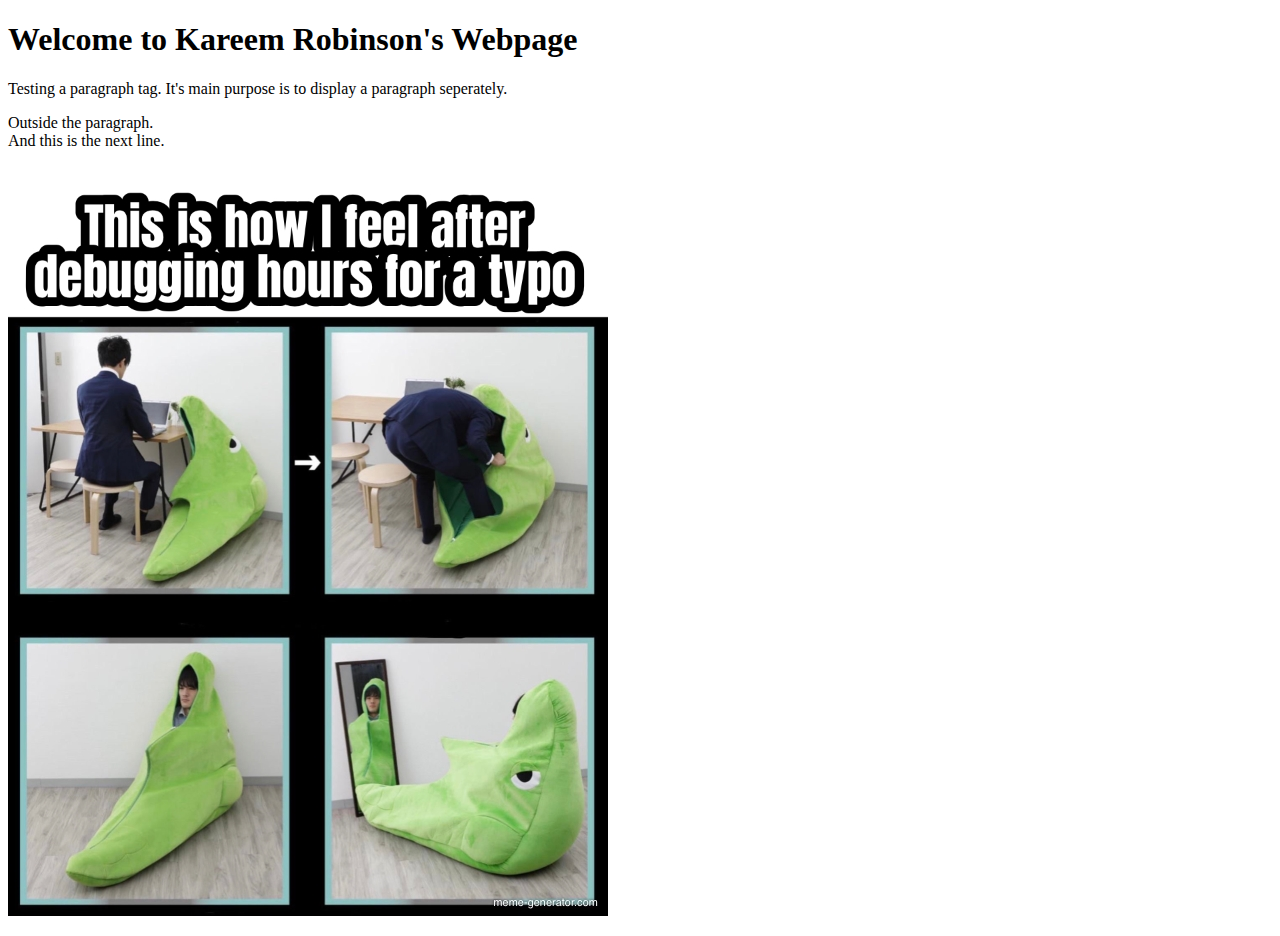
==== index.html @ fea6f03d "Add files via upload" ====
<!DOCTYPE html>
    <!--Kareem Robinson
    KARROBIN@uat.edu
    10/10/2023
    This is my 1-1 assignment for CSC102
    -->
    <html lang="en">

    <head>
        <meta charset="UTF-8">
        <meta name="viewport" content="width=device-width, initial-scale=1.0">
        <title>Kareem Robinson's Website</title>
    </head>

    <body>
    <script>
    //This is a javascript comment
    </script>

    <h1>Welcome to Kareem Robinson's Webpage</h1>

    <p>Testing a paragraph tag. It's main purpose is to display a paragraph seperately.</p>

    Outside the paragraph.<br>And this is the next line.

    <p> 
        <img src="typo.jpg">
    </p>


    </body>
    </html>
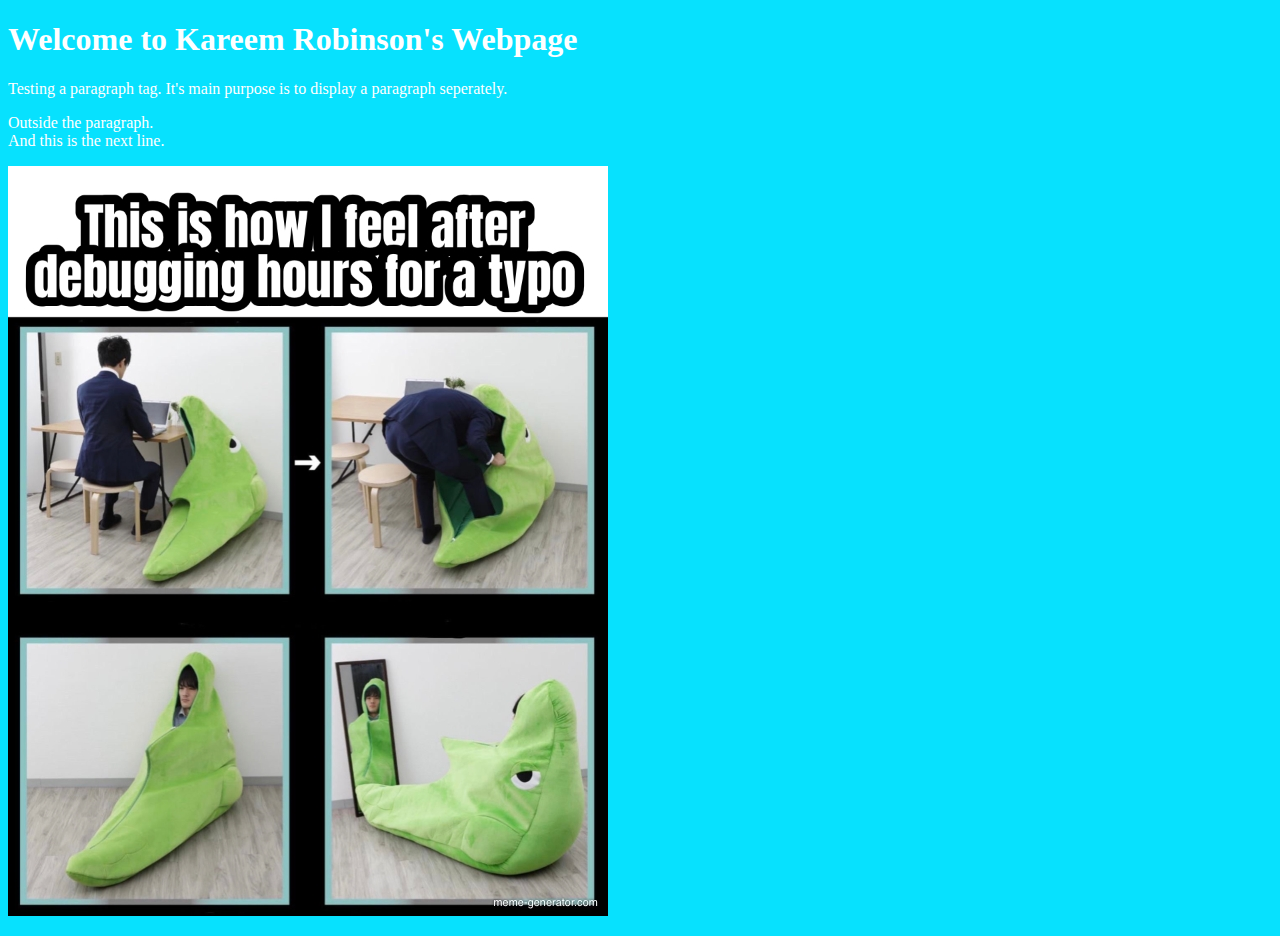
==== commit ec88431e: "Add files via upload" ====
--- a/index.html
+++ b/index.html
@@ -6,23 +6,29 @@
     -->
     <html lang="en">
 
+    <!--This is my header containing my title-->
     <head>
         <meta charset="UTF-8">
         <meta name="viewport" content="width=device-width, initial-scale=1.0">
         <title>Kareem Robinson's Website</title>
+        <link rel="stylesheet" href="main.css">
     </head>
 
     <body>
+
     <script>
     //This is a javascript comment
     </script>
 
+    <!--This is my header containing my text atop the webpage-->
     <h1>Welcome to Kareem Robinson's Webpage</h1>
 
+    <!--This is me testing the paragraph tag and break.-->
     <p>Testing a paragraph tag. It's main purpose is to display a paragraph seperately.</p>
 
     Outside the paragraph.<br>And this is the next line.
 
+    <!--This is my meme image that will be shown-->
     <p> 
         <img src="typo.jpg">
     </p>
--- a/main.css
+++ b/main.css
@@ -0,0 +1,31 @@
+
+   /* This is for my bg color and text color of my pages */
+    body {
+        background-color: rgb(7, 225, 254);
+        color:rgb(255, 255, 255);
+    }
+    
+    /* nav positions */
+    nav {
+        height: 6000px;
+        width: 200px;
+        float: left;
+        padding: 5px;
+        line-height: 30px;
+    }
+
+    /*footer positions */
+    footer {
+    text-align: center;
+    margin-right: 200px;
+    }
+    
+    /*meme image position*/
+    typo.jpg {
+    margin-right: 200px;
+    }
+
+    /*header position*/
+    header {
+    text-align: center;    
+    }